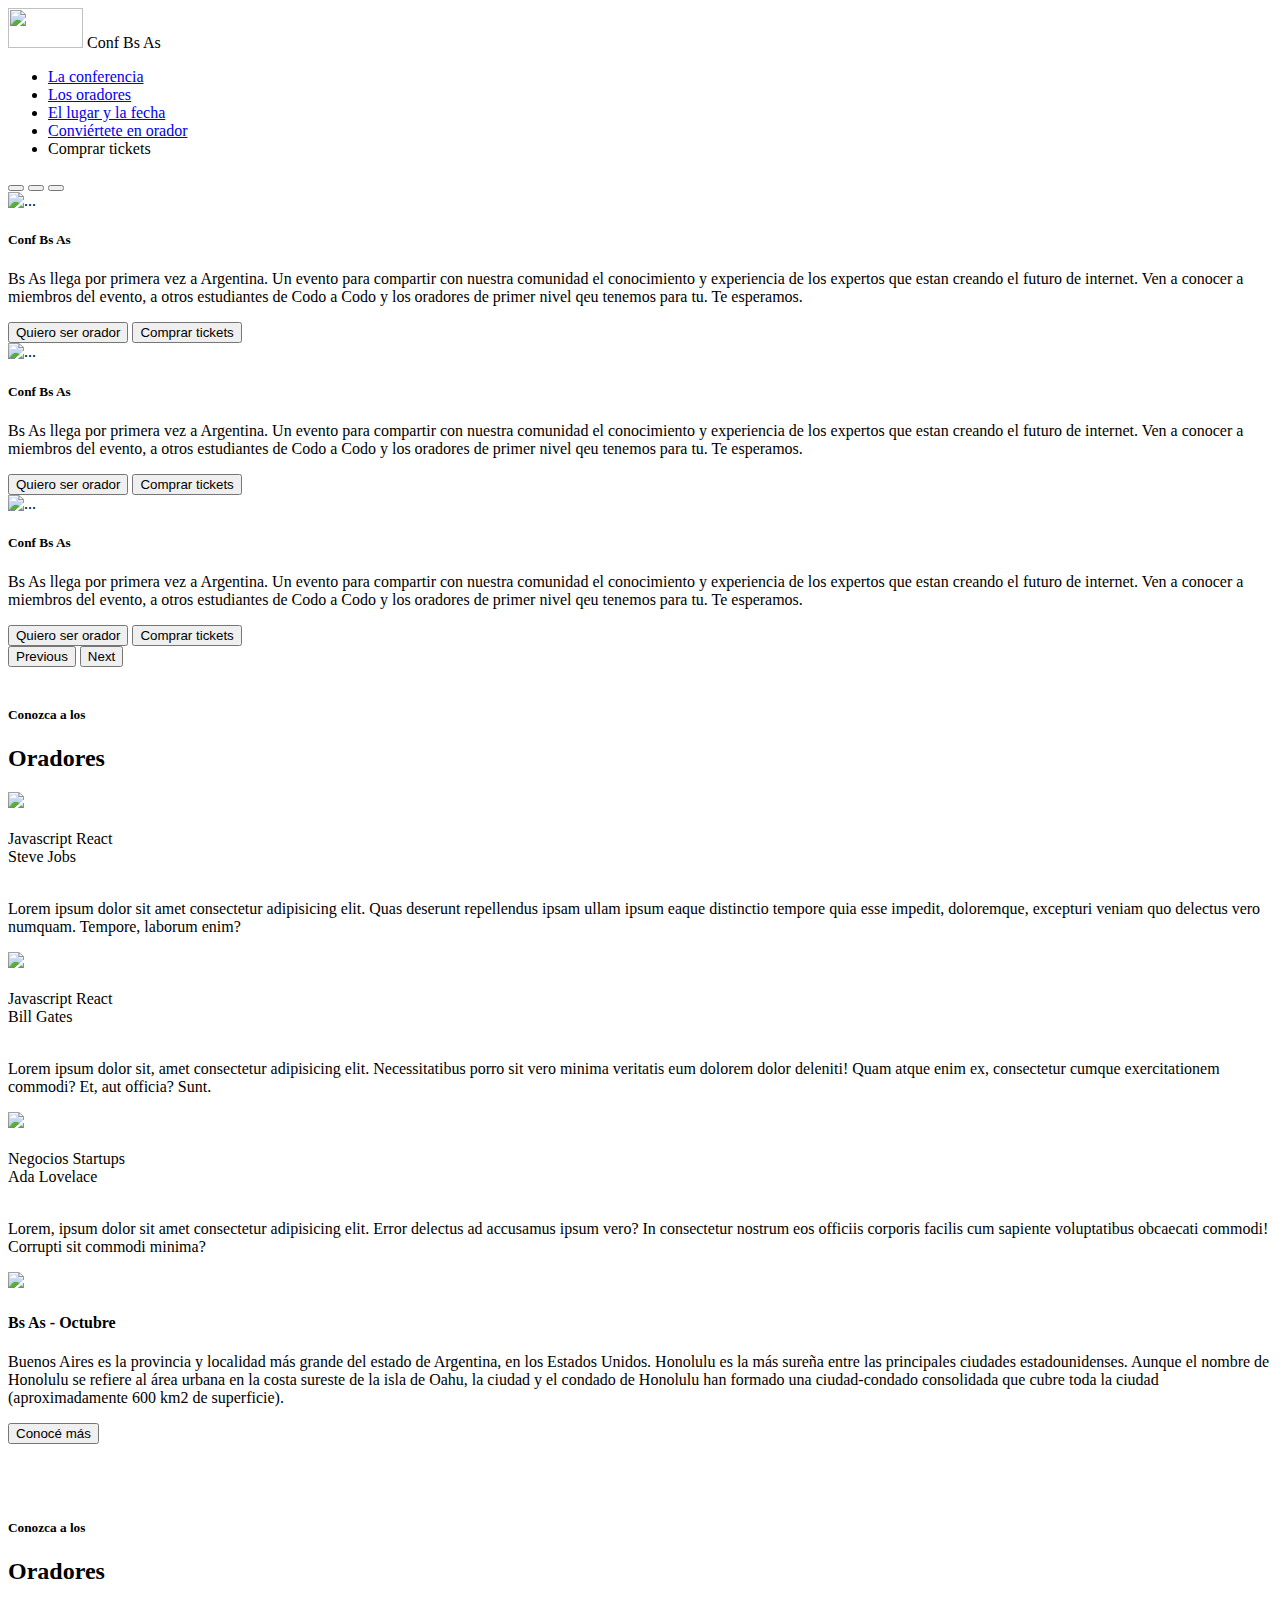
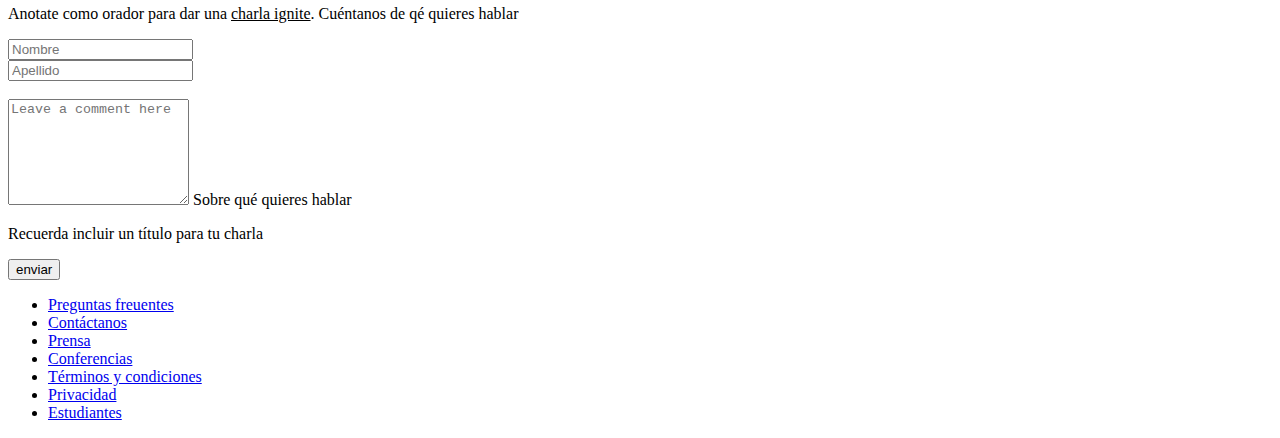
==== index.html @ e3166ed1 "probando subir primer repo" ====
<!DOCTYPE html>
<html lang="en">
<head>
    <meta charset="UTF-8">
    <meta http-equiv="X-UA-Compatible" content="IE=edge">
    <meta name="viewport" content="width=device-width, initial-scale=1.0">
    <link href="https://cdn.jsdelivr.net/npm/bootstrap@5.3.0-alpha3/dist/css/bootstrap.min.css" rel="stylesheet" integrity="sha384-KK94CHFLLe+nY2dmCWGMq91rCGa5gtU4mk92HdvYe+M/SXH301p5ILy+dN9+nJOZ" crossorigin="anonymous">
    <link rel="stylesheet" href="estilos2.css">
<title>Document</title>
</head>
<body>
    <header>

    <nav class="container-fluid clasenav">
        <div class="container-fluid">
            <a class="nav-link Disable divlogo"><img src="https://i.ibb.co/r0shbvf/codoacodo.png" alt="" width="75" height="40"> Conf Bs As</a>
        </div>
        <ul class="nav justify-content-end" >
             <li class="nav-item">
                     <a class="nav-link active claseinicio"aria-current="page" href="#">La conferencia</a>
                      </li>
              <li class="nav-item">
              <a class="nav-link claseinicio" href="#">Los oradores</a>
            </li>
            <li class="nav-item">
              <a class="nav-link claseElLugarYLaFecha" href="#">El lugar y la fecha</a>
            </li>
            <li class="nav-item">
                <a class="nav-link conEnUnOr" href="#">Conviértete en orador</a>
              </li>
            <li class="nav-item">
              <a class="nav-link comTick">Comprar tickets</a>
            </li>
          </ul>
    </nav>
</header>
<div id="carouselExampleCaptions" class="carousel slide">
    <div class="carousel-indicators">
      <button type="button" data-bs-target="#carouselExampleCaptions" data-bs-slide-to="0" class="active" aria-current="true" aria-label="Slide 1"></button>
      <button type="button" data-bs-target="#carouselExampleCaptions" data-bs-slide-to="1" aria-label="Slide 2"></button>
      <button type="button" data-bs-target="#carouselExampleCaptions" data-bs-slide-to="2" aria-label="Slide 3"></button>
    </div>
    <div class="carousel-inner">
      <div class="carousel-item active">
        <img src="https://i.ibb.co/5BFFXds/ba1.jpg" class="d-block w-100" alt="...">
        <div class="carousel-caption d-none d-md-block">
          <h5>Conf Bs As</h5>
          <p>Bs As llega por primera vez a Argentina. Un evento para compartir con nuestra comunidad el conocimiento y experiencia de los expertos que estan creando el futuro de internet. Ven a conocer a miembros del evento, a otros estudiantes de Codo a Codo y los oradores de primer nivel qeu tenemos para tu. Te esperamos.</p>
          <button type="button" class="btn btn-outline-light">Quiero ser orador</button>
          <button type="button" class="btn btn-success">Comprar tickets</button>
        </div>
      </div>
      <div class="carousel-item">
        <img src="https://i.ibb.co/6rb7vL9/ba2.jpg" class="d-block w-100" alt="...">
        <div class="carousel-caption d-none d-md-block">
          <h5>Conf Bs As</h5>
          <p>Bs As llega por primera vez a Argentina. Un evento para compartir con nuestra comunidad el conocimiento y experiencia de los expertos que estan creando el futuro de internet. Ven a conocer a miembros del evento, a otros estudiantes de Codo a Codo y los oradores de primer nivel qeu tenemos para tu. Te esperamos.</p>
          <button type="button" class="btn btn-outline-light">Quiero ser orador</button>  
          <button type="button" class="btn btn-success">Comprar tickets</button>     
        </div>
      </div>
      <div class="carousel-item">
        <img src="https://i.ibb.co/52xHjDP/ba3.jpg" class="d-block w-100" alt="...">
        <div class="carousel-caption d-none d-md-block">
          <h5 class="">Conf Bs As</h5>
          <p>Bs As llega por primera vez a Argentina. Un evento para compartir con nuestra comunidad el conocimiento y experiencia de los expertos que estan creando el futuro de internet. Ven a conocer a miembros del evento, a otros estudiantes de Codo a Codo y los oradores de primer nivel qeu tenemos para tu. Te esperamos.</p>
          <button type="button" class="btn btn-outline-light">Quiero ser orador</button>
          <button type="button" class="btn btn-success">Comprar tickets</button>
        </div>
      </div>
    </div>
    <button class="carousel-control-prev" type="button" data-bs-target="#carouselExampleCaptions" data-bs-slide="prev">
      <span class="carousel-control-prev-icon" aria-hidden="true"></span>
      <span class="visually-hidden">Previous</span>
    </button>
    <button class="carousel-control-next" type="button" data-bs-target="#carouselExampleCaptions" data-bs-slide="next">
      <span class="carousel-control-next-icon" aria-hidden="true"></span>
      <span class="visually-hidden">Next</span>
    </button>
  </div>
  <br>
  <div class=" row conoce">
  <h5>Conozca a los</h5>
 <h2>Oradores</h2>
</div>
  <div class="container px-4 text-left">
    <div class="row gx-5">
      <div class="col-4 border">
         <img src="https://i.ibb.co/7KJgkFH/steve.jpg" height="30%">
         <br>
         <br>
         <span class="js">Javascript</span>
         <span class="react">React</span>
        <div class="nombre">Steve Jobs</div>
        <br>
       <p>Lorem ipsum dolor sit amet consectetur adipisicing elit. Quas deserunt repellendus ipsam ullam ipsum eaque distinctio tempore quia esse impedit, doloremque, excepturi veniam quo delectus vero numquam. Tempore, laborum enim?</p>
      </div>
      <div class="col-4 border vh-50">
        <img src="https://i.ibb.co/txs6pTY/bill.jpg" height="30%">
        <br>
                <br>
                <span class="js">Javascript</span>
                <span class="react">React</span>
                <div class="nombre">Bill Gates</div>
                <br>
        <p>Lorem ipsum dolor sit, amet consectetur adipisicing elit. Necessitatibus porro sit vero minima veritatis eum dolorem dolor deleniti! Quam atque enim ex, consectetur cumque exercitationem commodi? Et, aut officia? Sunt.</p>
      </div>
      <div class="col-4 border">
        <img src="https://i.ibb.co/qCfVzdr/ada.jpg" height="30%">
        <br>
        <br>
        <span class="negocios">Negocios</span>
        <span class="startups">Startups</span>
        <div class="nombre">Ada Lovelace</div>
        <br>
        <p>Lorem, ipsum dolor sit amet consectetur adipisicing elit. Error delectus ad accusamus ipsum vero? In consectetur nostrum eos officiis corporis facilis cum sapiente voluptatibus obcaecati commodi! Corrupti sit commodi minima?</p>
        
      </div>
    </div>
  </div>
  <div class="container border" id="ciudad">
    <div class="row align-items-center">
      <div class="col">
        <img src="https://i.ibb.co/F4Mqz1v/honolulu.jpg" class="img-fluid" height="27%">
      </div>
      <div class="col">
        <h4>Bs As - Octubre</h4>
        <p>Buenos Aires es la provincia y localidad más grande del estado de Argentina, en los Estados Unidos. Honolulu es la más sureña entre las principales ciudades estadounidenses. Aunque el nombre de Honolulu se refiere al área urbana en la costa sureste de la isla de Oahu, la ciudad y el condado de Honolulu han formado una ciudad-condado consolidada que cubre toda la ciudad (aproximadamente 600 km2 de superficie).</p>
        <button type="button" class="btn btn-outline-light">Conocé más</button>
      </div>
    </div>
    </div>
    <br>
    <br>
    <br>
    <div class="conoce">
    <h5>Conozca a los</h5>
 <h2>Oradores</h2>
 <p>Anotate como orador para dar una <u>charla ignite</u>. Cuéntanos de qé quieres hablar</p>
</div>
    <div class="row">
        <div class="col">
          <input type="text" class="form-control" placeholder="Nombre" aria-label="First name">
        </div>
        <div class="col">
          <input type="text" class="form-control" placeholder="Apellido" aria-label="Last name">
        </div>
      </div>
      <br>

    <div class="form-floating">
        <textarea class="form-control" placeholder="Leave a comment here" id="floatingTextarea2" style="height: 100px"></textarea>
        <label for="floatingTextarea2">Sobre qué quieres hablar</label>
      </div>
      <p class="opacity-50">Recuerda incluir un título para tu charla</p>
      <div class="d-grid gap-2">
        <button class="btn btn-success" type="button">enviar</button>
        <br>

        
      </div>
      <footer class="footer">
        <ul class="nav justify-content-center">
            <li class="nav-item">
              <a class="nav-link active" aria-current="page" href="#">Preguntas freuentes</a>
            </li>
            <li class="nav-item">
              <a class="nav-link" href="#">Contáctanos</a>
            </li>
            <li class="nav-item">
              <a class="nav-link" href="#">Prensa</a>
            </li>
            <li class="nav-item">
                <a class="nav-link" href="#">Conferencias</a>
              </li>
              <li class="nav-item">
                <a class="nav-link" href="#">Términos y condiciones</a>
              </li>
              <li class="nav-item">
                <a class="nav-link" href="#">Privacidad</a>
              </li>
            <li class="nav-item">
              <a class="nav-link" href="#">Estudiantes</a>
            </li>
          </ul>
      </footer>
  <script src="https://cdn.jsdelivr.net/npm/bootstrap@5.3.0-alpha3/dist/js/bootstrap.bundle.min.js" integrity="sha384-ENjdO4Dr2bkBIFxQpeoTz1HIcje39Wm4jDKdf19U8gI4ddQ3GYNS7NTKfAdVQSZe" crossorigin="anonymous"></script>
</body>
</html>
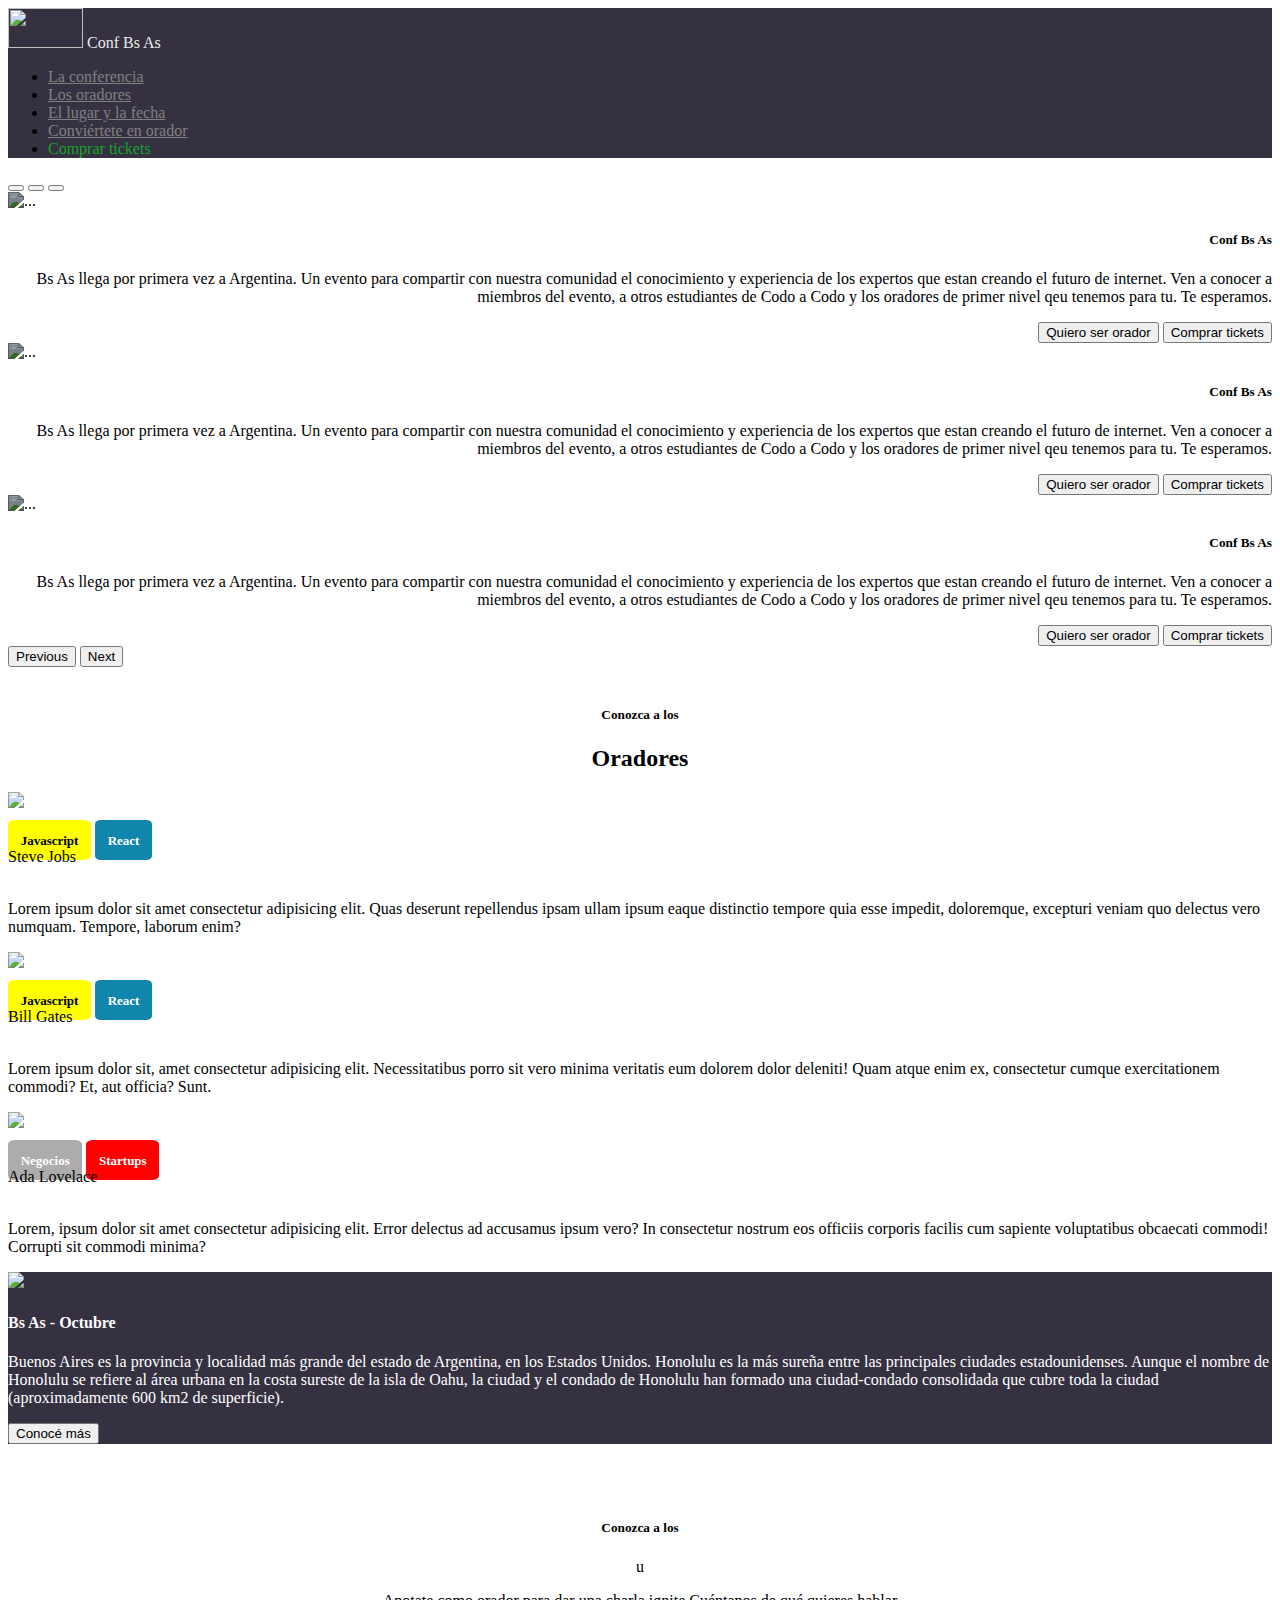
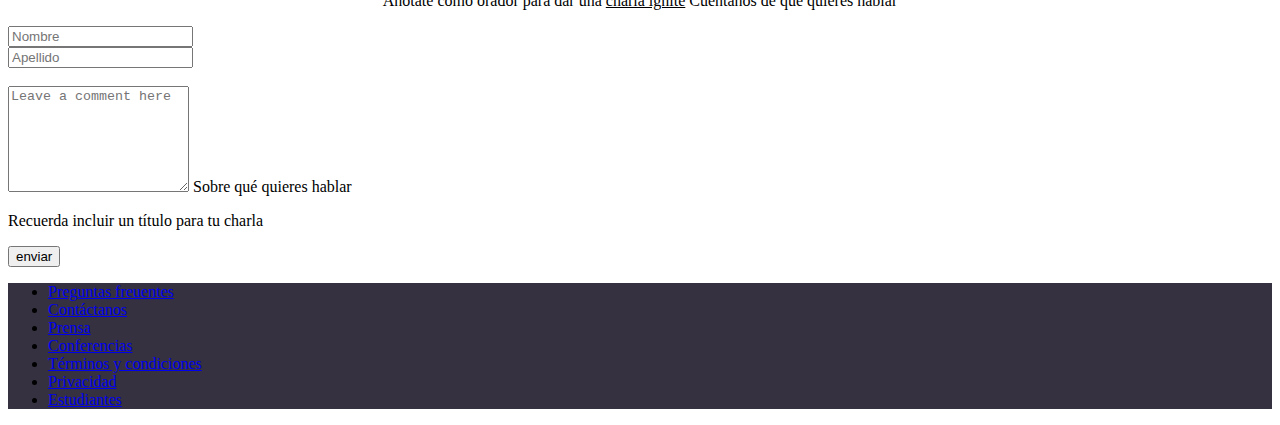
==== commit 6343b47b: "version modificada" ====
--- a/index.html
+++ b/index.html
@@ -5,7 +5,7 @@
     <meta http-equiv="X-UA-Compatible" content="IE=edge">
     <meta name="viewport" content="width=device-width, initial-scale=1.0">
     <link href="https://cdn.jsdelivr.net/npm/bootstrap@5.3.0-alpha3/dist/css/bootstrap.min.css" rel="stylesheet" integrity="sha384-KK94CHFLLe+nY2dmCWGMq91rCGa5gtU4mk92HdvYe+M/SXH301p5ILy+dN9+nJOZ" crossorigin="anonymous">
-    <link rel="stylesheet" href="estilos2.css">
+    <link rel="stylesheet" href="estilos.css">
 <title>Document</title>
 </head>
 <body>
@@ -134,9 +134,8 @@
     <br>
     <br>
     <div class="conoce">
-    <h5>Conozca a los</h5>
- <h2>Oradores</h2>
- <p>Anotate como orador para dar una <u>charla ignite</u>. Cuéntanos de qé quieres hablar</p>
+    <h5>Conozca a los</h5>u
+ <p>Anotate como orador para dar una <u>charla ignite</u> Cuéntanos de qué quieres hablar</p>
 </div>
     <div class="row">
         <div class="col">
--- a/estilos.css
+++ b/estilos.css
@@ -0,0 +1,71 @@
+.clasenav{
+    background: rgb(54, 49, 65);
+}
+.divlogo{
+    color: rgb(233, 233, 233);
+}
+
+.claseinicio{
+    color: grey;
+}
+.claseElLugarYLaFecha{
+    color: grey;
+}
+.conEnUnOr{
+    color: grey;
+}
+.comTick{
+    color: rgb(19, 165, 44);
+}
+.carousel-caption{
+text-align: end;
+    
+}
+.d-block{
+ filter: brightness(60%);
+ -webkit-filter: brightness(60%);
+}
+.conoce{
+    text-align: center;
+}
+.js{
+    font-weight: bold;
+    font-size: small;
+    background-color: yellow;
+    padding: 1%;
+    border-radius: 10%;
+}
+
+.react{
+    font-weight: bold;
+    font-size: small;
+    color: white;
+    background-color: rgb(16, 134, 173);
+    padding: 1%;
+    border-radius: 10%;
+}
+
+.negocios{
+    font-weight: bold;
+    font-size: small;
+    color: white;
+    background-color: rgb(173, 171, 171);
+    padding: 1%;
+    border-radius: 10%;
+}
+
+.startups{
+    font-weight: bold;
+    font-size: small;
+    color: white;
+    background-color: red;
+    padding: 1%;
+    border-radius: 10%;
+}
+#ciudad{
+    color: white;
+    background: rgb(54, 49, 65);
+}
+.footer{
+    background: rgb(54, 49, 65);
+}
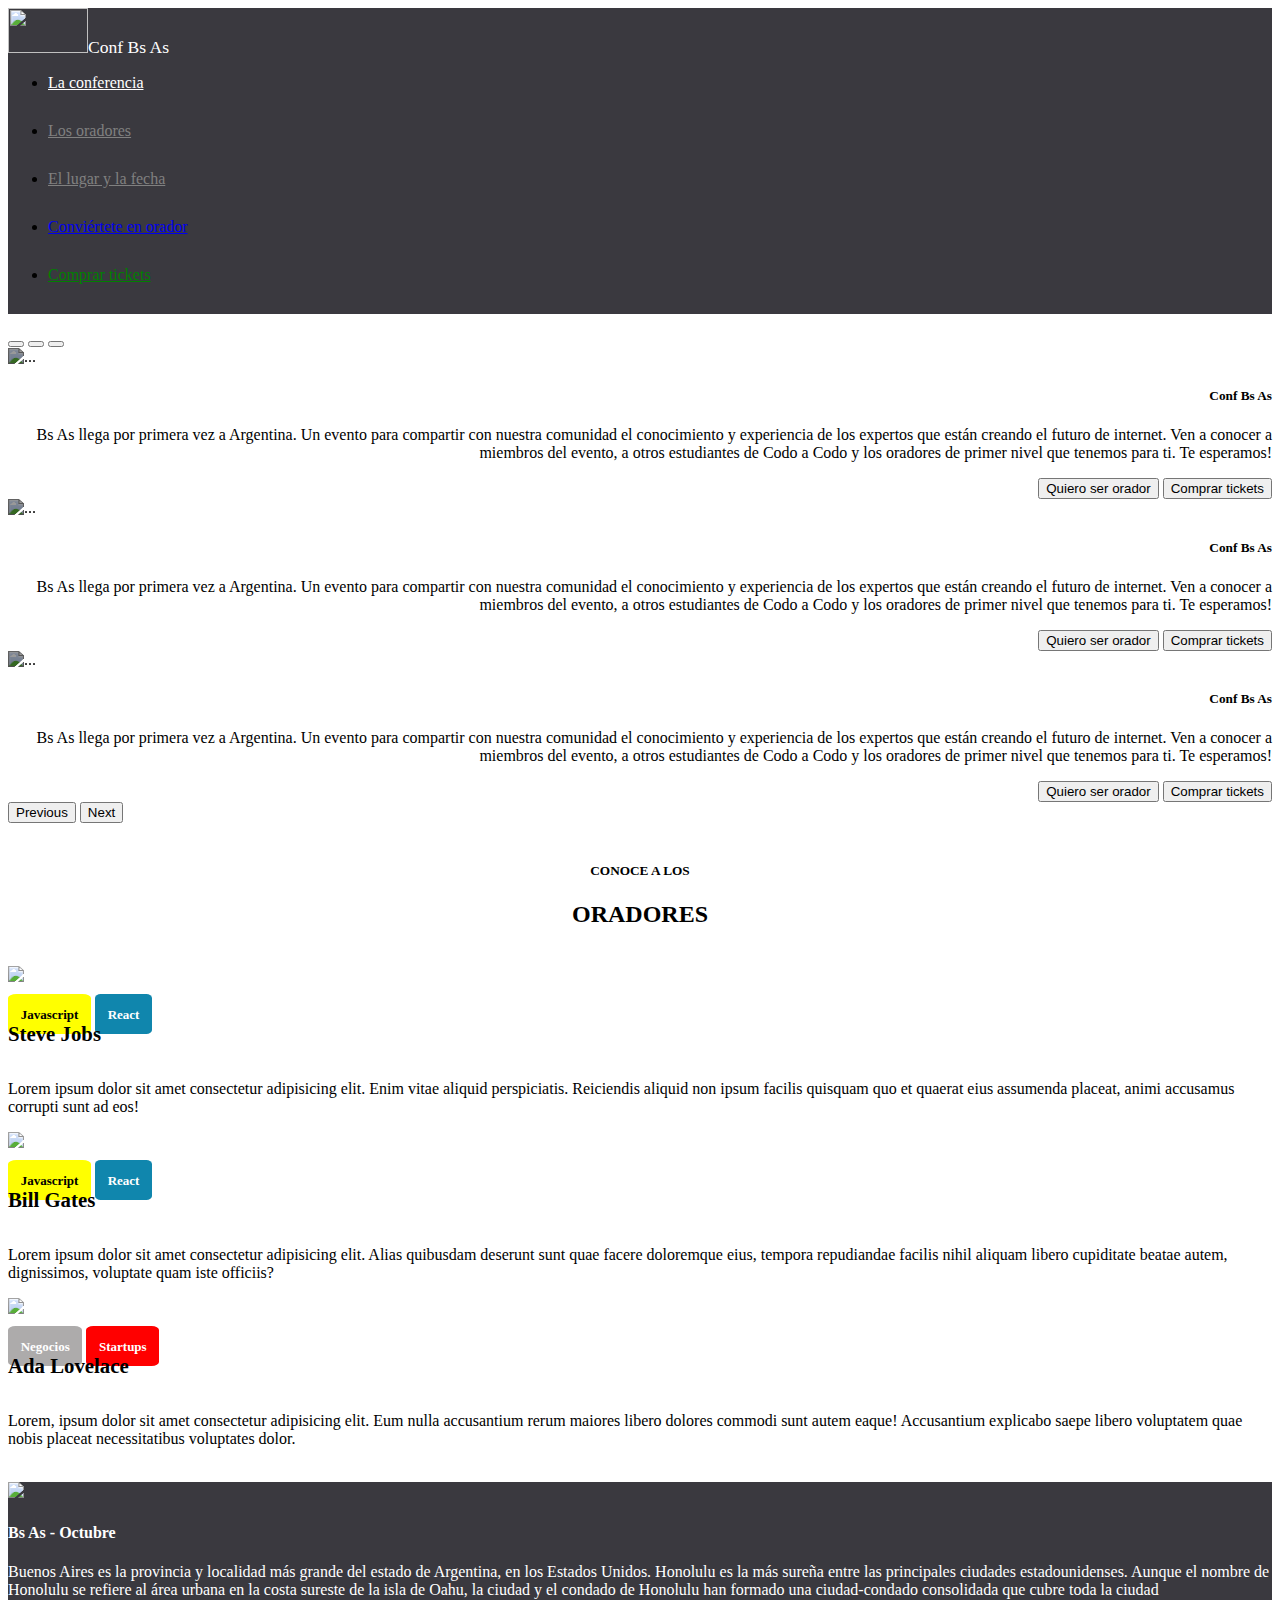
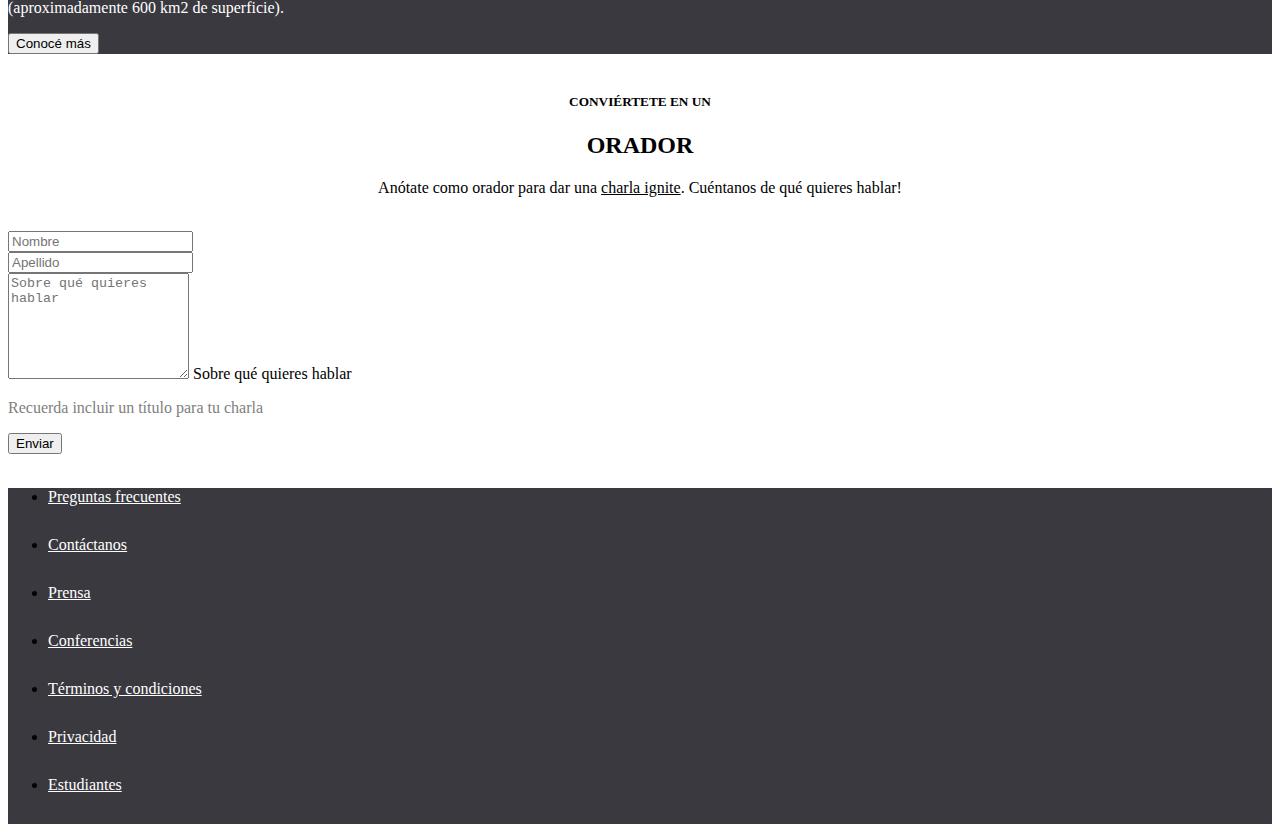
==== commit 820e3cb9: "archivo responsive" ====
--- a/index.html
+++ b/index.html
@@ -6,183 +6,183 @@
     <meta name="viewport" content="width=device-width, initial-scale=1.0">
     <link href="https://cdn.jsdelivr.net/npm/bootstrap@5.3.0-alpha3/dist/css/bootstrap.min.css" rel="stylesheet" integrity="sha384-KK94CHFLLe+nY2dmCWGMq91rCGa5gtU4mk92HdvYe+M/SXH301p5ILy+dN9+nJOZ" crossorigin="anonymous">
     <link rel="stylesheet" href="estilos.css">
-<title>Document</title>
+    <title>Integrador</title>
 </head>
 <body>
     <header>
-
-    <nav class="container-fluid clasenav">
-        <div class="container-fluid">
-            <a class="nav-link Disable divlogo"><img src="https://i.ibb.co/r0shbvf/codoacodo.png" alt="" width="75" height="40"> Conf Bs As</a>
-        </div>
-        <ul class="nav justify-content-end" >
-             <li class="nav-item">
-                     <a class="nav-link active claseinicio"aria-current="page" href="#">La conferencia</a>
-                      </li>
-              <li class="nav-item">
-              <a class="nav-link claseinicio" href="#">Los oradores</a>
+        <nav class="container-fluid navclass">
+            <div class="container-fluid">
+                <a class="nav-link Disable divcacc"><img src="https://i.ibb.co/r0shbvf/codoacodo.png" alt="" width="80" height="45">Conf Bs As</a></div>
+        <ul class="nav justify-content-end nabvar">
+            <li class="nav-item">
+              <a class="nav-link active navconferencia" aria-current="page" href="#carouselExampleCaptions">La conferencia</a>
             </li>
             <li class="nav-item">
-              <a class="nav-link claseElLugarYLaFecha" href="#">El lugar y la fecha</a>
+              <a class="nav-link navoradores" href="#titleoradores">Los oradores</a>
             </li>
             <li class="nav-item">
-                <a class="nav-link conEnUnOr" href="#">Conviértete en orador</a>
+              <a class="nav-link navlugar" href="#ciudad">El lugar y la fecha</a>
+            </li>
+            <li class="nav-item">
+                <a class="nav-link navconviertete" href="#conviertete">Conviértete en orador</a>
               </li>
             <li class="nav-item">
-              <a class="nav-link comTick">Comprar tickets</a>
+              <a class="nav-link navtickets" href="#">Comprar tickets</a>
             </li>
           </ul>
-    </nav>
-</header>
-<div id="carouselExampleCaptions" class="carousel slide">
-    <div class="carousel-indicators">
-      <button type="button" data-bs-target="#carouselExampleCaptions" data-bs-slide-to="0" class="active" aria-current="true" aria-label="Slide 1"></button>
-      <button type="button" data-bs-target="#carouselExampleCaptions" data-bs-slide-to="1" aria-label="Slide 2"></button>
-      <button type="button" data-bs-target="#carouselExampleCaptions" data-bs-slide-to="2" aria-label="Slide 3"></button>
-    </div>
-    <div class="carousel-inner">
-      <div class="carousel-item active">
-        <img src="https://i.ibb.co/5BFFXds/ba1.jpg" class="d-block w-100" alt="...">
-        <div class="carousel-caption d-none d-md-block">
-          <h5>Conf Bs As</h5>
-          <p>Bs As llega por primera vez a Argentina. Un evento para compartir con nuestra comunidad el conocimiento y experiencia de los expertos que estan creando el futuro de internet. Ven a conocer a miembros del evento, a otros estudiantes de Codo a Codo y los oradores de primer nivel qeu tenemos para tu. Te esperamos.</p>
-          <button type="button" class="btn btn-outline-light">Quiero ser orador</button>
-          <button type="button" class="btn btn-success">Comprar tickets</button>
+        </nav>
+    </header>
+        <div id="carouselExampleCaptions" class="carousel slide">
+            <div class="carousel-indicators">
+              <button type="button" data-bs-target="#carouselExampleCaptions" data-bs-slide-to="0" class="active" aria-current="true" aria-label="Slide 1"></button>
+              <button type="button" data-bs-target="#carouselExampleCaptions" data-bs-slide-to="1" aria-label="Slide 2"></button>
+              <button type="button" data-bs-target="#carouselExampleCaptions" data-bs-slide-to="2" aria-label="Slide 3"></button>
+            </div>
+            <div class="carousel-inner">
+              <div class="carousel-item active">
+                <img src="https://i.ibb.co/5BFFXds/ba1.jpg" class="d-block w-100" alt="...">
+                <div class="carousel-caption d-none d-md-block">
+                  <h5>Conf Bs As</h5>
+                  <p>Bs As llega por primera vez a Argentina. Un evento para compartir con nuestra comunidad el conocimiento y experiencia de los expertos que están creando el futuro de internet. Ven a conocer a miembros del evento, a otros estudiantes de Codo a Codo y los oradores de primer nivel que tenemos para ti. Te esperamos!</p>
+                  <button type="button" class="btn btn-outline-light">Quiero ser orador</button>
+                  <button type="button" class="btn btn-success">Comprar tickets</button>
+                </div>
+              </div>
+              <div class="carousel-item">
+                <img src="https://i.ibb.co/6rb7vL9/ba2.jpg" class="d-block w-100" alt="...">
+                <div class="carousel-caption d-none d-md-block">
+                  <h5>Conf Bs As</h5>
+                  <p>Bs As llega por primera vez a Argentina. Un evento para compartir con nuestra comunidad el conocimiento y experiencia de los expertos que están creando el futuro de internet. Ven a conocer a miembros del evento, a otros estudiantes de Codo a Codo y los oradores de primer nivel que tenemos para ti. Te esperamos!</p>
+                  <button type="button" class="btn btn-outline-light">Quiero ser orador</button>
+                  <button type="button" class="btn btn-success">Comprar tickets</button>
+                </div>
+              </div>
+              <div class="carousel-item">
+                <img src="https://i.ibb.co/52xHjDP/ba3.jpg" class="d-block w-100" alt="...">
+                <div class="carousel-caption d-none d-md-block">
+                    <h5>Conf Bs As</h5>
+                    <p>Bs As llega por primera vez a Argentina. Un evento para compartir con nuestra comunidad el conocimiento y experiencia de los expertos que están creando el futuro de internet. Ven a conocer a miembros del evento, a otros estudiantes de Codo a Codo y los oradores de primer nivel que tenemos para ti. Te esperamos!</p>
+                    <button type="button" class="btn btn-outline-light btn-sm">Quiero ser orador</button>
+                    <button type="button" class="btn btn-success btn-sm">Comprar tickets</button>
+                </div>
+              </div>
+            </div>
+            <button class="carousel-control-prev" type="button" data-bs-target="#carouselExampleCaptions" data-bs-slide="prev">
+              <span class="carousel-control-prev-icon" aria-hidden="true"></span>
+              <span class="visually-hidden">Previous</span>
+            </button>
+            <button class="carousel-control-next" type="button" data-bs-target="#carouselExampleCaptions" data-bs-slide="next">
+              <span class="carousel-control-next-icon" aria-hidden="true"></span>
+              <span class="visually-hidden">Next</span>
+            </button>
+          </div>
+          <br>
+          <div id="titleoradores">
+          <h5>CONOCE A LOS</h5>
+          <h2>ORADORES</h2>
         </div>
-      </div>
-      <div class="carousel-item">
-        <img src="https://i.ibb.co/6rb7vL9/ba2.jpg" class="d-block w-100" alt="...">
-        <div class="carousel-caption d-none d-md-block">
-          <h5>Conf Bs As</h5>
-          <p>Bs As llega por primera vez a Argentina. Un evento para compartir con nuestra comunidad el conocimiento y experiencia de los expertos que estan creando el futuro de internet. Ven a conocer a miembros del evento, a otros estudiantes de Codo a Codo y los oradores de primer nivel qeu tenemos para tu. Te esperamos.</p>
-          <button type="button" class="btn btn-outline-light">Quiero ser orador</button>  
-          <button type="button" class="btn btn-success">Comprar tickets</button>     
-        </div>
-      </div>
-      <div class="carousel-item">
-        <img src="https://i.ibb.co/52xHjDP/ba3.jpg" class="d-block w-100" alt="...">
-        <div class="carousel-caption d-none d-md-block">
-          <h5 class="">Conf Bs As</h5>
-          <p>Bs As llega por primera vez a Argentina. Un evento para compartir con nuestra comunidad el conocimiento y experiencia de los expertos que estan creando el futuro de internet. Ven a conocer a miembros del evento, a otros estudiantes de Codo a Codo y los oradores de primer nivel qeu tenemos para tu. Te esperamos.</p>
-          <button type="button" class="btn btn-outline-light">Quiero ser orador</button>
-          <button type="button" class="btn btn-success">Comprar tickets</button>
-        </div>
-      </div>
-    </div>
-    <button class="carousel-control-prev" type="button" data-bs-target="#carouselExampleCaptions" data-bs-slide="prev">
-      <span class="carousel-control-prev-icon" aria-hidden="true"></span>
-      <span class="visually-hidden">Previous</span>
-    </button>
-    <button class="carousel-control-next" type="button" data-bs-target="#carouselExampleCaptions" data-bs-slide="next">
-      <span class="carousel-control-next-icon" aria-hidden="true"></span>
-      <span class="visually-hidden">Next</span>
-    </button>
-  </div>
-  <br>
-  <div class=" row conoce">
-  <h5>Conozca a los</h5>
- <h2>Oradores</h2>
-</div>
-  <div class="container px-4 text-left">
-    <div class="row gx-5">
-      <div class="col-4 border">
-         <img src="https://i.ibb.co/7KJgkFH/steve.jpg" height="30%">
-         <br>
-         <br>
-         <span class="js">Javascript</span>
-         <span class="react">React</span>
-        <div class="nombre">Steve Jobs</div>
         <br>
-       <p>Lorem ipsum dolor sit amet consectetur adipisicing elit. Quas deserunt repellendus ipsam ullam ipsum eaque distinctio tempore quia esse impedit, doloremque, excepturi veniam quo delectus vero numquam. Tempore, laborum enim?</p>
-      </div>
-      <div class="col-4 border vh-50">
-        <img src="https://i.ibb.co/txs6pTY/bill.jpg" height="30%">
-        <br>
+          <div class="container text-center text-md-left">
+            <div class="row gx-5">
+              <div class="col-sm-4 border">
+                <div class="img-container">
+                <img src="https://i.ibb.co/7KJgkFH/steve.jpg" class="img-fluid" style="height: 15em;">
+              </div>
+                <br>
+                <span class="js">Javascript</span>
+                <span class="react">React</span>
+               <div class="nombre">Steve Jobs</div>
+               <br>
+               <p class="text-break">Lorem ipsum dolor sit amet consectetur adipisicing elit. Enim vitae aliquid perspiciatis. Reiciendis aliquid non ipsum facilis quisquam quo et quaerat eius assumenda placeat, animi accusamus corrupti sunt ad eos!</p>
+              </div>
+              <div class="col-sm-4 border">
+                <div class="img-container">
+                <img src="https://i.ibb.co/txs6pTY/bill.jpg" class="img-fluid"style="height: 15em;">
+              </div>
                 <br>
                 <span class="js">Javascript</span>
                 <span class="react">React</span>
                 <div class="nombre">Bill Gates</div>
                 <br>
-        <p>Lorem ipsum dolor sit, amet consectetur adipisicing elit. Necessitatibus porro sit vero minima veritatis eum dolorem dolor deleniti! Quam atque enim ex, consectetur cumque exercitationem commodi? Et, aut officia? Sunt.</p>
-      </div>
-      <div class="col-4 border">
-        <img src="https://i.ibb.co/qCfVzdr/ada.jpg" height="30%">
-        <br>
-        <br>
-        <span class="negocios">Negocios</span>
-        <span class="startups">Startups</span>
-        <div class="nombre">Ada Lovelace</div>
-        <br>
-        <p>Lorem, ipsum dolor sit amet consectetur adipisicing elit. Error delectus ad accusamus ipsum vero? In consectetur nostrum eos officiis corporis facilis cum sapiente voluptatibus obcaecati commodi! Corrupti sit commodi minima?</p>
-        
-      </div>
-    </div>
-  </div>
-  <div class="container border" id="ciudad">
-    <div class="row align-items-center">
-      <div class="col">
-        <img src="https://i.ibb.co/F4Mqz1v/honolulu.jpg" class="img-fluid" height="27%">
-      </div>
-      <div class="col">
-        <h4>Bs As - Octubre</h4>
-        <p>Buenos Aires es la provincia y localidad más grande del estado de Argentina, en los Estados Unidos. Honolulu es la más sureña entre las principales ciudades estadounidenses. Aunque el nombre de Honolulu se refiere al área urbana en la costa sureste de la isla de Oahu, la ciudad y el condado de Honolulu han formado una ciudad-condado consolidada que cubre toda la ciudad (aproximadamente 600 km2 de superficie).</p>
-        <button type="button" class="btn btn-outline-light">Conocé más</button>
-      </div>
-    </div>
-    </div>
-    <br>
-    <br>
-    <br>
-    <div class="conoce">
-    <h5>Conozca a los</h5>u
- <p>Anotate como orador para dar una <u>charla ignite</u> Cuéntanos de qué quieres hablar</p>
-</div>
-    <div class="row">
-        <div class="col">
-          <input type="text" class="form-control" placeholder="Nombre" aria-label="First name">
-        </div>
-        <div class="col">
-          <input type="text" class="form-control" placeholder="Apellido" aria-label="Last name">
-        </div>
-      </div>
-      <br>
-
-    <div class="form-floating">
-        <textarea class="form-control" placeholder="Leave a comment here" id="floatingTextarea2" style="height: 100px"></textarea>
-        <label for="floatingTextarea2">Sobre qué quieres hablar</label>
-      </div>
-      <p class="opacity-50">Recuerda incluir un título para tu charla</p>
-      <div class="d-grid gap-2">
-        <button class="btn btn-success" type="button">enviar</button>
-        <br>
-
-        
-      </div>
-      <footer class="footer">
-        <ul class="nav justify-content-center">
-            <li class="nav-item">
-              <a class="nav-link active" aria-current="page" href="#">Preguntas freuentes</a>
-            </li>
-            <li class="nav-item">
-              <a class="nav-link" href="#">Contáctanos</a>
-            </li>
-            <li class="nav-item">
-              <a class="nav-link" href="#">Prensa</a>
-            </li>
-            <li class="nav-item">
-                <a class="nav-link" href="#">Conferencias</a>
-              </li>
-              <li class="nav-item">
-                <a class="nav-link" href="#">Términos y condiciones</a>
-              </li>
-              <li class="nav-item">
-                <a class="nav-link" href="#">Privacidad</a>
-              </li>
-            <li class="nav-item">
-              <a class="nav-link" href="#">Estudiantes</a>
-            </li>
-          </ul>
-      </footer>
-  <script src="https://cdn.jsdelivr.net/npm/bootstrap@5.3.0-alpha3/dist/js/bootstrap.bundle.min.js" integrity="sha384-ENjdO4Dr2bkBIFxQpeoTz1HIcje39Wm4jDKdf19U8gI4ddQ3GYNS7NTKfAdVQSZe" crossorigin="anonymous"></script>
+                <p class="text-break">Lorem ipsum dolor sit amet consectetur adipisicing elit. Alias quibusdam deserunt sunt quae facere doloremque eius, tempora repudiandae facilis nihil aliquam libero cupiditate beatae autem, dignissimos, voluptate quam iste officiis?</p>
+              </div>
+              <div class="col-sm-4 border">
+                <div class="img-container">
+                <img src="https://i.ibb.co/qCfVzdr/ada.jpg" class="img-fluid" style="height: 15em;">
+              </div>
+                <br>
+                <span class="negocios">Negocios</span>
+                <span class="startups">Startups</span>
+                <div class="nombre">Ada Lovelace</div>
+                <br>
+                <p class="text-break">Lorem, ipsum dolor sit amet consectetur adipisicing elit. Eum nulla accusantium rerum maiores libero dolores commodi sunt autem eaque! Accusantium explicabo saepe libero voluptatem quae nobis placeat necessitatibus voluptates dolor.</p>
+              </div>
+            </div>
+          </div>
+          <br>
+          <div class="container border" id="ciudad">
+            <div class="row align-items-center">
+              <div class="col">
+                <img src="https://i.ibb.co/F4Mqz1v/honolulu.jpg" class="img-fluid" height="27%">
+              </div>
+              <div class="col">
+                <h4>Bs As - Octubre</h4>
+                <p>Buenos Aires es la provincia y localidad más grande del estado de Argentina, en los Estados Unidos. Honolulu es la más sureña entre las principales ciudades estadounidenses. Aunque el nombre de Honolulu se refiere al área urbana en la costa sureste de la isla de Oahu, la ciudad y el condado de Honolulu han formado una ciudad-condado consolidada que cubre toda la ciudad (aproximadamente 600 km2 de superficie).</p>
+                <button type="button" class="btn btn-outline-light btn-sm">Conocé más</button>
+              </div>
+            </div>
+            </div>
+            <br>
+            <div id="conviertete">
+            <h5>CONVIÉRTETE EN UN</h5>
+            <h2>ORADOR</h2>
+            <p>Anótate como orador para dar una <u>charla ignite</u>. Cuéntanos de qué quieres hablar!</p>
+            </div>
+            <br>
+            <form class="row g-3">
+                <div class="row g-3">
+                  <div class="col-sm">
+                    <input type="text" class="form-control" placeholder="Nombre" aria-label="First name">
+                  </div>
+                  <div class="col-sm">
+                    <input type="text" class="form-control" placeholder="Apellido" aria-label="Last name">
+                  </div>
+                </div>
+              <div class="form-floating">
+                <textarea class="form-control" placeholder="Sobre qué quieres hablar" id="floatingTextarea2" style="height: 100px"></textarea>
+                <label for="floatingTextarea2">Sobre qué quieres hablar</label>
+              </div>
+              <p class="recuerda">Recuerda incluir un título para tu charla</p>
+              <div class="d-grid gap-2">
+                <button class="btn btn-success btn-sm" type="button">Enviar</button>
+              </div>
+              </form>
+              <br>
+              <footer>
+                <ul class="nav navfoot justify-content-center py-4">
+                  <li class="nav-item">
+                    <a class="nav-link foottext" aria-current="page" href="#">Preguntas frecuentes</a>
+                  </li>
+                  <li class="nav-item">
+                    <a class="nav-link foottext" href="#">Contáctanos</a>
+                  </li>
+                  <li class="nav-item">
+                    <a class="nav-link foottext" href="#">Prensa</a>
+                  </li>
+                  <li class="nav-item">
+                    <a class="nav-link foottext" href="#">Conferencias</a>
+                  </li>
+                  <li class="nav-item">
+                    <a class="nav-link foottext" href="#">Términos y condiciones</a>
+                  </li>
+                  <li class="nav-item">
+                    <a class="nav-link foottext" href="#">Privacidad</a>
+                  </li>
+                  <li class="nav-item">
+                    <a class="nav-link foottext" href="#">Estudiantes</a>
+                  </li>
+                </ul>
+              </footer>
+        <script src="https://cdn.jsdelivr.net/npm/bootstrap@5.3.0-alpha3/dist/js/bootstrap.bundle.min.js" integrity="sha384-ENjdO4Dr2bkBIFxQpeoTz1HIcje39Wm4jDKdf19U8gI4ddQ3GYNS7NTKfAdVQSZe" crossorigin="anonymous"></script>
 </body>
 </html>--- a/estilos.css
+++ b/estilos.css
@@ -1,33 +1,74 @@
-.clasenav{
-    background: rgb(54, 49, 65);
-}
-.divlogo{
-    color: rgb(233, 233, 233);
+@import url("https://cdn.jsdelivr.net/npm/bootstrap-icons@1.10.5/font/bootstrap-icons.css");
+
+.navclass{
+    background: rgb(58, 57, 63);
+    }
+
+.divcacc{
+    color: white;
+    font-size: 1.1em;
 }
 
-.claseinicio{
+.nav-link{
+    display: inline
+}
+
+.nav-item{
+height: 3em;
+}
+
+.navconferencia{
+    color: white;
+}
+
+.navoradores{
     color: grey;
 }
-.claseElLugarYLaFecha{
+
+.navlugar{
     color: grey;
 }
-.conEnUnOr{
+
+.navconvierte{
     color: grey;
 }
-.comTick{
-    color: rgb(19, 165, 44);
+
+.navtickets{
+    color: green;
 }
+
 .carousel-caption{
-text-align: end;
-    
+    text-align: right;
 }
+
+@media screen and (max-width: 768px) {
+    .carousel-caption {
+      max-width: 80%;
+      font-size: 14px;
+    }
+  }
+
 .d-block{
- filter: brightness(60%);
- -webkit-filter: brightness(60%);
+    filter: brightness(60%);
 }
-.conoce{
+
+#titleoradores{
     text-align: center;
 }
+
+.nombre{
+    font-size: 1.3rem;
+    font-weight: bold;
+}
+
+.col-4{
+    display: inline-block;
+}
+
+.img-container {
+    overflow: hidden;
+  }
+
 .js{
     font-weight: bold;
     font-size: small;
@@ -62,10 +103,24 @@
     padding: 1%;
     border-radius: 10%;
 }
+
 #ciudad{
     color: white;
-    background: rgb(54, 49, 65);
+    background: rgb(58, 57, 63);
 }
-.footer{
-    background: rgb(54, 49, 65);
+
+#conviertete{
+    text-align: center;
 }
+
+.recuerda{
+    color: grey;
+}
+
+.navfoot{
+    background: rgb(58, 57, 63);
+    }
+
+    .foottext{
+        color: white;
+    }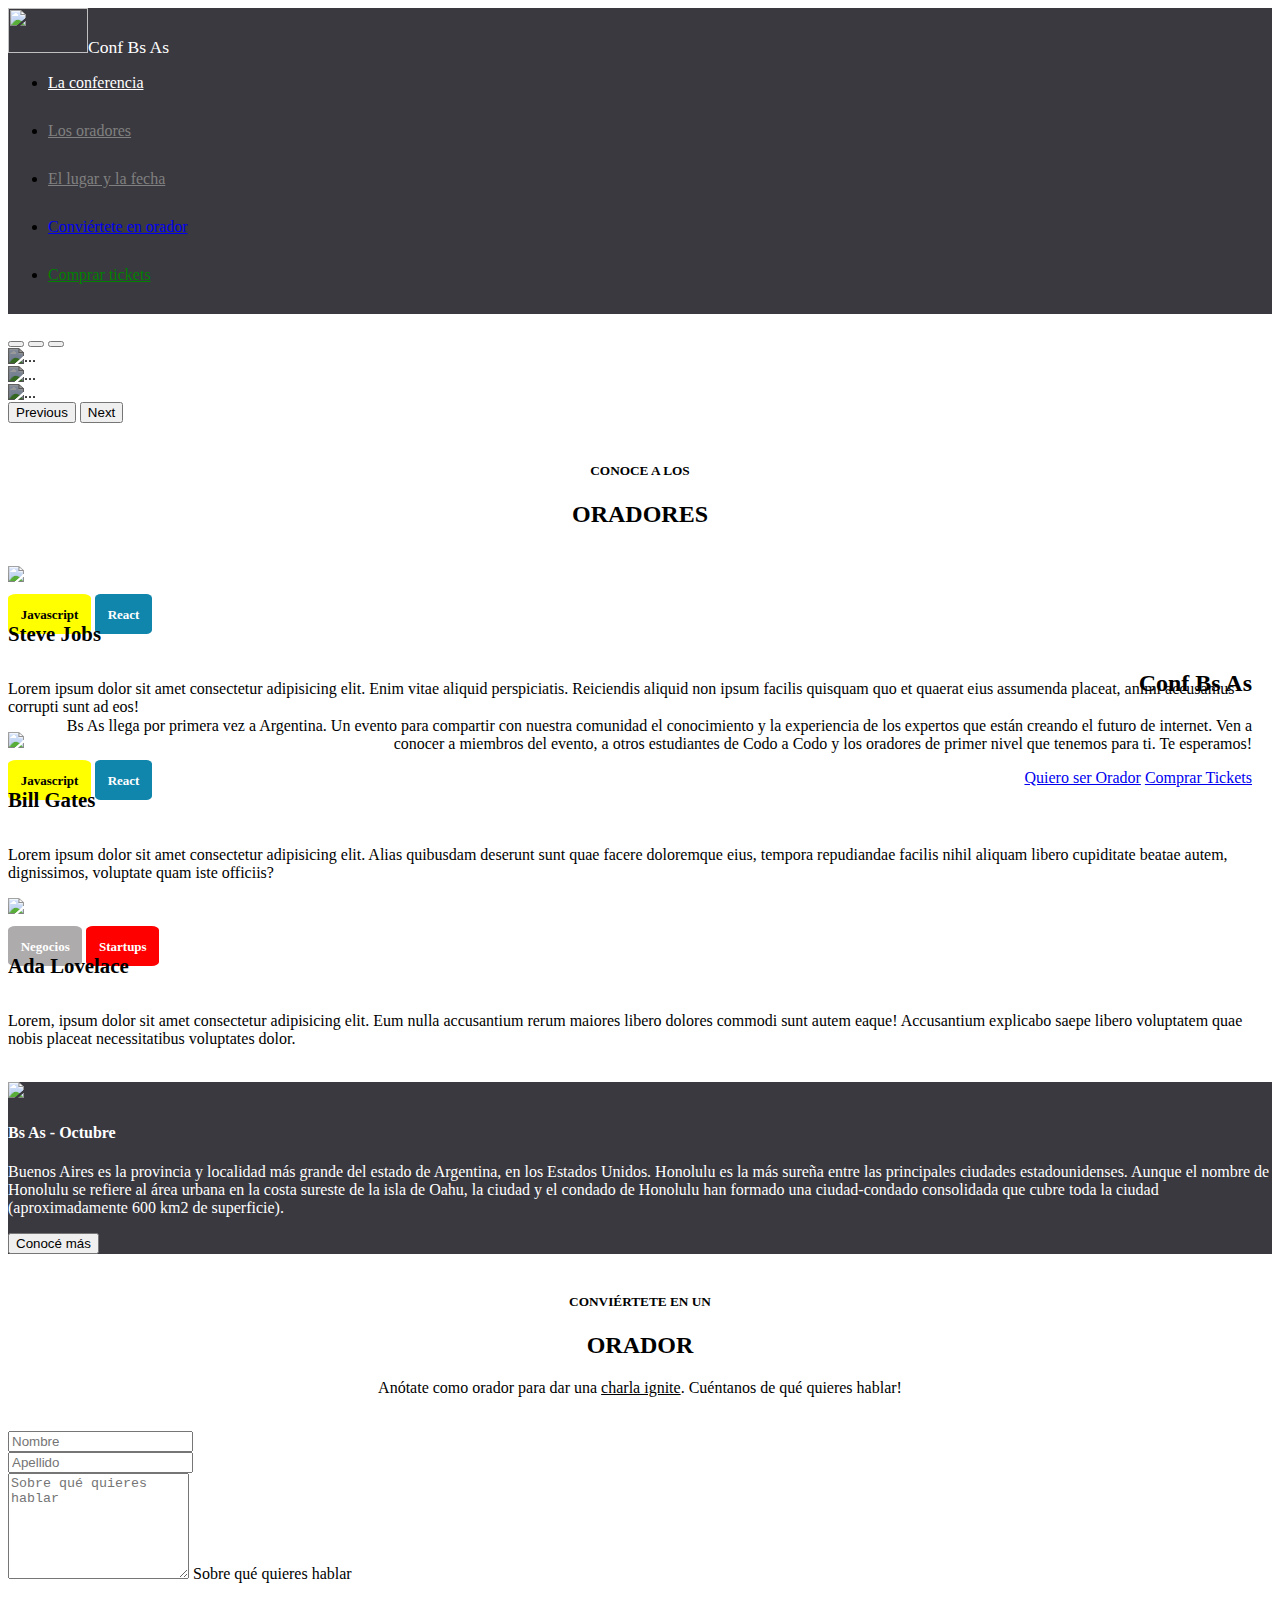
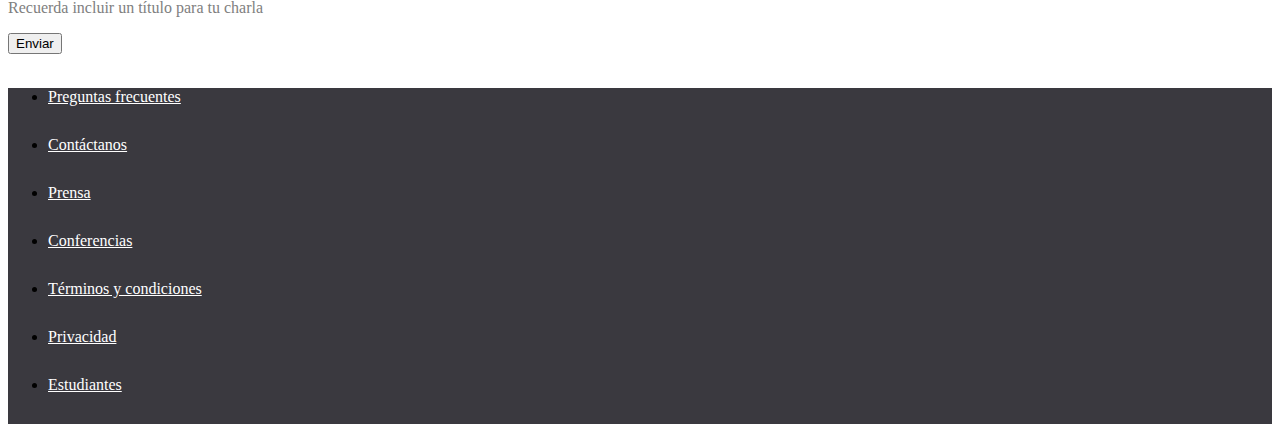
==== commit 73edea27: "responsive" ====
--- a/index.html
+++ b/index.html
@@ -32,50 +32,52 @@
           </ul>
         </nav>
     </header>
-        <div id="carouselExampleCaptions" class="carousel slide">
-            <div class="carousel-indicators">
-              <button type="button" data-bs-target="#carouselExampleCaptions" data-bs-slide-to="0" class="active" aria-current="true" aria-label="Slide 1"></button>
-              <button type="button" data-bs-target="#carouselExampleCaptions" data-bs-slide-to="1" aria-label="Slide 2"></button>
-              <button type="button" data-bs-target="#carouselExampleCaptions" data-bs-slide-to="2" aria-label="Slide 3"></button>
+    <section class="carouselimg">
+      <div id="carouselExampleCaptions" class="carousel slide">
+          <div class="carousel-indicators">
+            <button type="button" data-bs-target="#carouselExampleCaptions" data-bs-slide-to="0" class="active" aria-current="true" aria-label="Slide 1"></button>
+            <button type="button" data-bs-target="#carouselExampleCaptions" data-bs-slide-to="1" aria-label="Slide 2"></button>
+            <button type="button" data-bs-target="#carouselExampleCaptions" data-bs-slide-to="2" aria-label="Slide 3"></button>
+          </div>
+          <div class="carousel-inner">
+            <div class="carousel-item active">
+              <img src="https://i.ibb.co/5BFFXds/ba1.jpg" class="d-block w-100" alt="...">
+              </div>
+            <div class="carousel-item">
+              <img src="https://i.ibb.co/6rb7vL9/ba2.jpg" class="d-block w-100" alt="...">
+              </div>
+            <div class="carousel-item">
+              <img src="https://i.ibb.co/52xHjDP/ba3.jpg" class="d-block w-100" alt="...">
+              </div>
+          </div>
+          <button class="carousel-control-prev" type="button" data-bs-target="#carouselExampleCaptions" data-bs-slide="prev">
+            <span class="carousel-control-prev-icon" aria-hidden="true"></span>
+            <span class="visually-hidden">Previous</span>
+          </button>
+          <button class="carousel-control-next" type="button" data-bs-target="#carouselExampleCaptions" data-bs-slide="next">
+            <span class="carousel-control-next-icon" aria-hidden="true"></span>
+            <span class="visually-hidden">Next</span>
+          </button>
+        </div>
+        <aside>
+        <div class=" text-light la-conferencia" id="la-conferencia">
+          <div class="row">
+            <div class="col-sm-2 col-md-5 col-lg-6">
             </div>
-            <div class="carousel-inner">
-              <div class="carousel-item active">
-                <img src="https://i.ibb.co/5BFFXds/ba1.jpg" class="d-block w-100" alt="...">
-                <div class="carousel-caption d-none d-md-block">
-                  <h5>Conf Bs As</h5>
-                  <p>Bs As llega por primera vez a Argentina. Un evento para compartir con nuestra comunidad el conocimiento y experiencia de los expertos que están creando el futuro de internet. Ven a conocer a miembros del evento, a otros estudiantes de Codo a Codo y los oradores de primer nivel que tenemos para ti. Te esperamos!</p>
-                  <button type="button" class="btn btn-outline-light">Quiero ser orador</button>
-                  <button type="button" class="btn btn-success">Comprar tickets</button>
-                </div>
-              </div>
-              <div class="carousel-item">
-                <img src="https://i.ibb.co/6rb7vL9/ba2.jpg" class="d-block w-100" alt="...">
-                <div class="carousel-caption d-none d-md-block">
-                  <h5>Conf Bs As</h5>
-                  <p>Bs As llega por primera vez a Argentina. Un evento para compartir con nuestra comunidad el conocimiento y experiencia de los expertos que están creando el futuro de internet. Ven a conocer a miembros del evento, a otros estudiantes de Codo a Codo y los oradores de primer nivel que tenemos para ti. Te esperamos!</p>
-                  <button type="button" class="btn btn-outline-light">Quiero ser orador</button>
-                  <button type="button" class="btn btn-success">Comprar tickets</button>
-                </div>
-              </div>
-              <div class="carousel-item">
-                <img src="https://i.ibb.co/52xHjDP/ba3.jpg" class="d-block w-100" alt="...">
-                <div class="carousel-caption d-none d-md-block">
-                    <h5>Conf Bs As</h5>
-                    <p>Bs As llega por primera vez a Argentina. Un evento para compartir con nuestra comunidad el conocimiento y experiencia de los expertos que están creando el futuro de internet. Ven a conocer a miembros del evento, a otros estudiantes de Codo a Codo y los oradores de primer nivel que tenemos para ti. Te esperamos!</p>
-                    <button type="button" class="btn btn-outline-light btn-sm">Quiero ser orador</button>
-                    <button type="button" class="btn btn-success btn-sm">Comprar tickets</button>
-                </div>
-              </div>
+            <div class="col-sm-9 col-md-6 col-lg-5 pb-5 ">
+              <div class=" ">
+                <h2>Conf Bs As</h2>
+                <p>Bs As llega por primera vez a Argentina. Un evento para compartir con nuestra comunidad el conocimiento y la experiencia de los expertos que están creando el futuro de internet. Ven a conocer a miembros del evento, a otros estudiantes de Codo a Codo y los oradores de primer nivel que tenemos para ti. Te esperamos!</p>
             </div>
-            <button class="carousel-control-prev" type="button" data-bs-target="#carouselExampleCaptions" data-bs-slide="prev">
-              <span class="carousel-control-prev-icon" aria-hidden="true"></span>
-              <span class="visually-hidden">Previous</span>
-            </button>
-            <button class="carousel-control-next" type="button" data-bs-target="#carouselExampleCaptions" data-bs-slide="next">
-              <span class="carousel-control-next-icon" aria-hidden="true"></span>
-              <span class="visually-hidden">Next</span>
-            </button>
-          </div>
+            <a href="#" class="btn btn-outline-light">Quiero ser Orador</a>
+            <a href="#" class="btn btn-success">Comprar Tickets</a>
+            </div>
+            <div class="col-1">
+            </div>
+        </div>
+      </div>
+    </aside>
+  </section>
           <br>
           <div id="titleoradores">
           <h5>CONOCE A LOS</h5>
--- a/estilos.css
+++ b/estilos.css
@@ -37,16 +37,36 @@
     color: green;
 }
 
-.carousel-caption{
+.carouselimg{
+    position: relative;
+}
+.la-conferencia{
+    position: absolute;
+    z-index: 100;
+    top: 300px;
+    padding: 20px;
     text-align: right;
 }
-
-@media screen and (max-width: 768px) {
-    .carousel-caption {
-      max-width: 80%;
-      font-size: 14px;
+@media screen and (max-width: 1200px) {
+    .la-conferencia{
+        top: 100px;
     }
-  }
+}
+@media screen and (max-width: 1000px) {
+    .la-conferencia{
+        top: 100px;
+    }
+}
+@media screen and (max-width: 700px) {
+    .la-conferencia{
+        top: 10px;
+    }
+}
+@media screen and (max-width: 576px) {
+    .la-conferencia{
+        position: static;
+    }
+}
 
 .d-block{
     filter: brightness(60%);
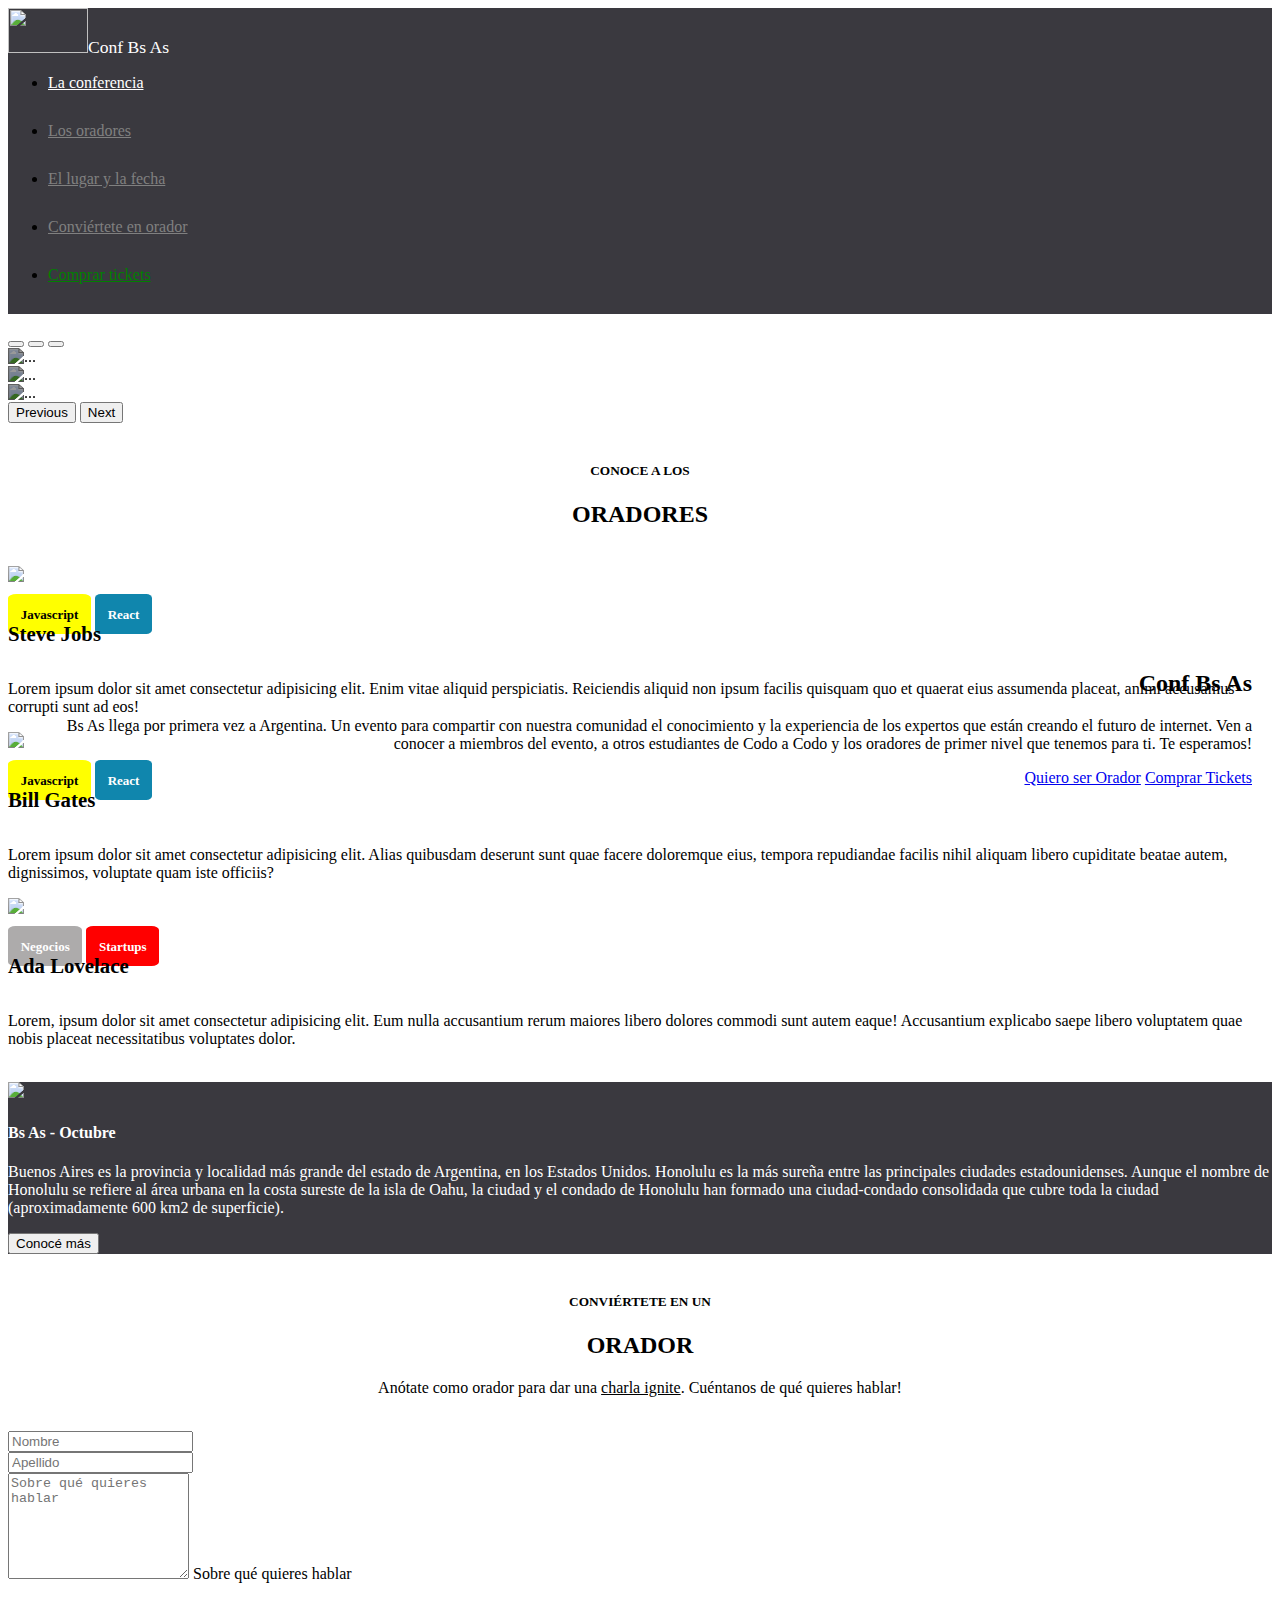
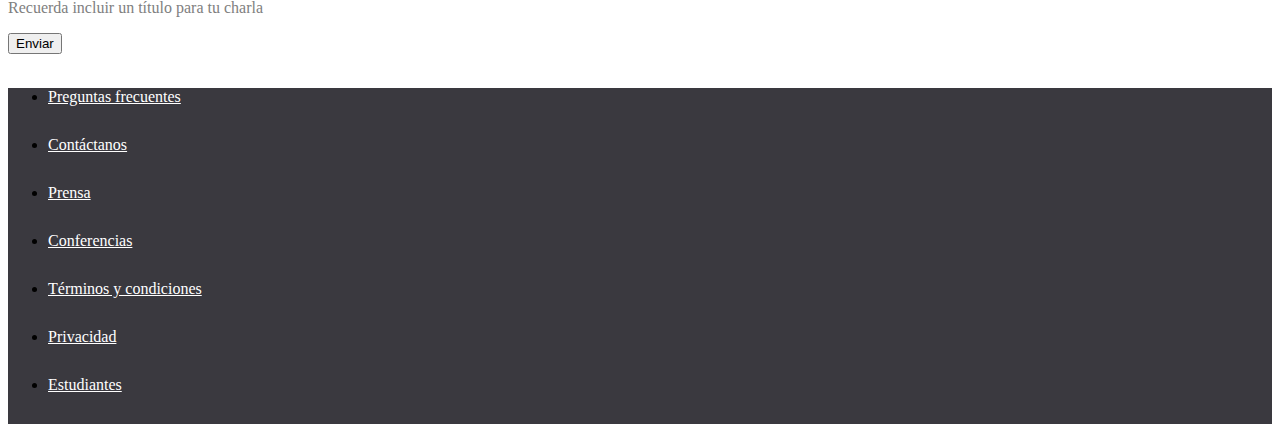
==== commit bc1bd71f: "agregando ticket" ====
--- a/index.html
+++ b/index.html
@@ -27,7 +27,7 @@
                 <a class="nav-link navconviertete" href="#conviertete">Conviértete en orador</a>
               </li>
             <li class="nav-item">
-              <a class="nav-link navtickets" href="#">Comprar tickets</a>
+              <a class="nav-link navtickets" href="ticket.html">Comprar tickets</a>
             </li>
           </ul>
         </nav>
--- a/estilos.css
+++ b/estilos.css
@@ -29,7 +29,7 @@
     color: grey;
 }
 
-.navconvierte{
+.navconviertete{
     color: grey;
 }
 
@@ -65,6 +65,7 @@
 @media screen and (max-width: 576px) {
     .la-conferencia{
         position: static;
+        background-color:rgb(58, 57, 63);
     }
 }
 
@@ -143,4 +144,15 @@
 
     .foottext{
         color: white;
+    }
+    .titulocol{
+        font-size: 1rem;
+        font-weight: bold;
+
+    }
+    .porcentaje{
+        font-weight: bold;
+    }
+    .doc{
+        color: grey;
     }